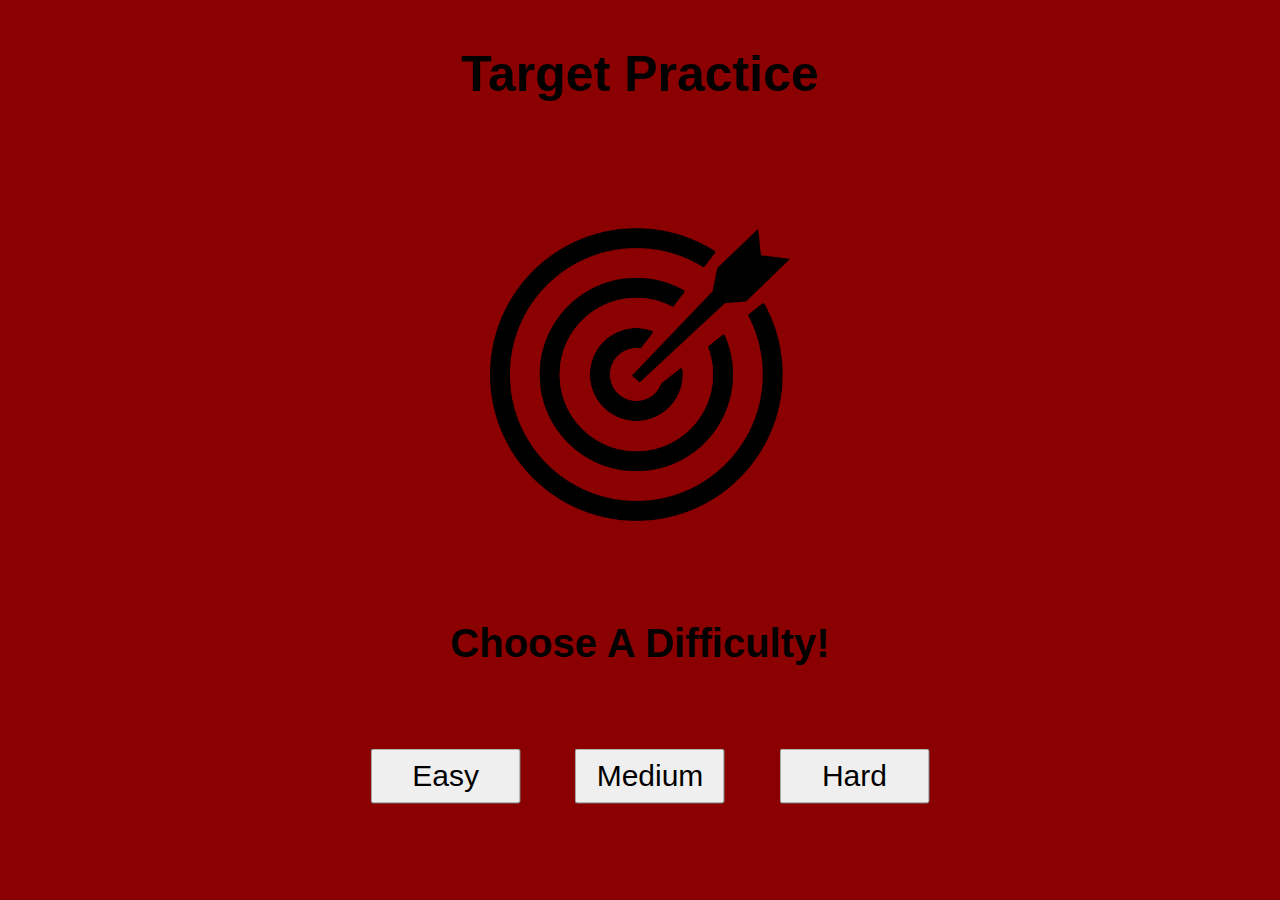
==== index.html @ e0b6cbf2 "create home page and css" ====
<!DOCTYPE html>
<html lang="en">
<head>
    <meta charset="UTF-8">
    <meta http-equiv="X-UA-Compatible" content="IE=edge">
    <meta name="viewport" content="width=device-width, initial-scale=1.0">
    <link rel="stylesheet" type="text/css" media="screen" href="style.css">
    <title>Target Practice</title>
</head>
<body>
        <h1>Target Practice</h1>

    <div>
        <img id="targetIcon" src="target-icon.png">
    </div>

        <h2>Choose A Difficulty!</h2>

    <div id="buttons">
        <button class="modeButtons" id="easy" style="display: inline">Easy</button>
        <div id="spacing" style="display: inline"></div>
        <button class="modeButtons" id="medium" style="display: inline">Medium</button>
        <div id="spacing" style="display: inline"></div>
        <button class="modeButtons" id="hard" style="display: inline">Hard</button>
    </div>

</body>
</html>
---- style.css ----
* {
    margin: 10px;
    padding: 5px;
}

html {
    background-color: darkred;
    font-family: 'Lucida Sans', 'Lucida Sans Regular', 'Lucida Grande', 'Lucida Sans Unicode', Geneva, Verdana, sans-serif;
}

h1 {
    text-align: center;
    font-size: 50px;
}

h2{
    text-align: center;
    font-size: 40px;
    margin-top: 75px;
}

#targetIcon {
    margin-top: 100px;
    display: block;
    margin-left: auto;
    margin-right: auto;
    width: 300px;
}

.modeButtons{
    width: 150px;
    height: 55px;
    font-size: 30px;
    font-family: 'Lucida Sans', 'Lucida Sans Regular', 'Lucida Grande', 'Lucida Sans Unicode', Geneva, Verdana, sans-serif;
}

#buttons {
    position: absolute;
    left: 50%;
    margin-right: -50%;
    transform: translate(-50%, 50%);
}

#spacing {
    margin: 10px;
}
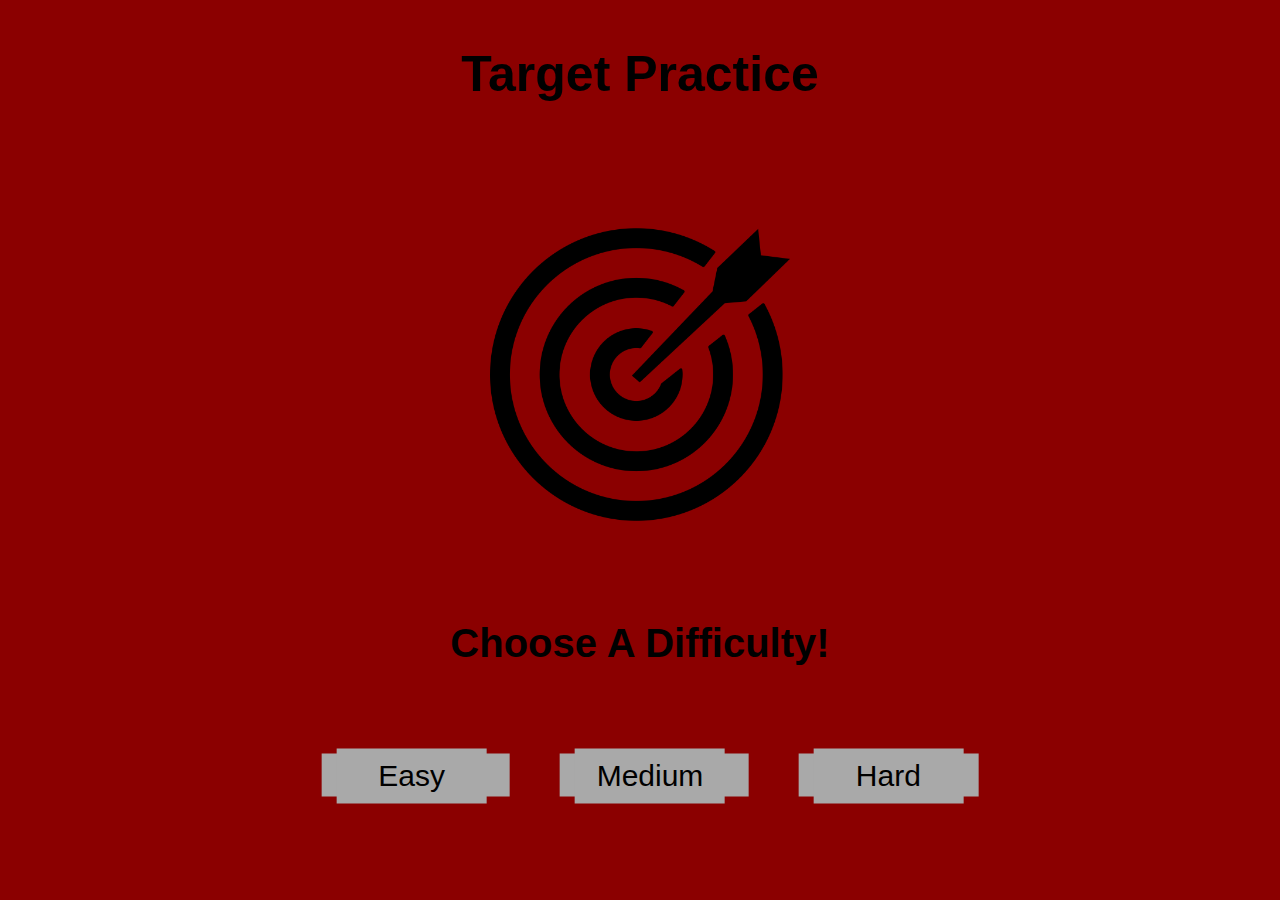
==== commit a510be00: "created everything" ====
--- a/index.html
+++ b/index.html
@@ -17,11 +17,17 @@
         <h2>Choose A Difficulty!</h2>
 
     <div id="buttons">
-        <button class="modeButtons" id="easy" style="display: inline">Easy</button>
-        <div id="spacing" style="display: inline"></div>
-        <button class="modeButtons" id="medium" style="display: inline">Medium</button>
-        <div id="spacing" style="display: inline"></div>
-        <button class="modeButtons" id="hard" style="display: inline">Hard</button>
+        <a href="easymode.html" target="_blank" class="modeButtons">
+            <button class="modeButtons" id="easy" style="display: inline">Easy</button>
+        </a>
+                <div id="spacing" style="display: inline"></div>
+        <a href="mediummode.html" target="_blank" class="modeButtons">
+            <button class="modeButtons" id="medium" style="display: inline">Medium</button>
+        </a>
+                <div id="spacing" style="display: inline"></div>
+        <a href="hardmode.html" target="_blank" class="modeButtons">
+            <button class="modeButtons" id="hard" style="display: inline">Hard</button>
+        </a>
     </div>
 
 </body>
--- a/style.css
+++ b/style.css
@@ -6,6 +6,7 @@
 html {
     background-color: darkred;
     font-family: 'Lucida Sans', 'Lucida Sans Regular', 'Lucida Grande', 'Lucida Sans Unicode', Geneva, Verdana, sans-serif;
+    cursor: crosshair;
 }
 
 h1 {
@@ -32,6 +33,15 @@
     height: 55px;
     font-size: 30px;
     font-family: 'Lucida Sans', 'Lucida Sans Regular', 'Lucida Grande', 'Lucida Sans Unicode', Geneva, Verdana, sans-serif;
+    text-decoration: none;
+    border: 0ch;
+    background-color: darkgray;
+    
+}
+
+.modeButtons:hover{
+    background-color: gray;
+    transition: 0.5s;
 }
 
 #buttons {
